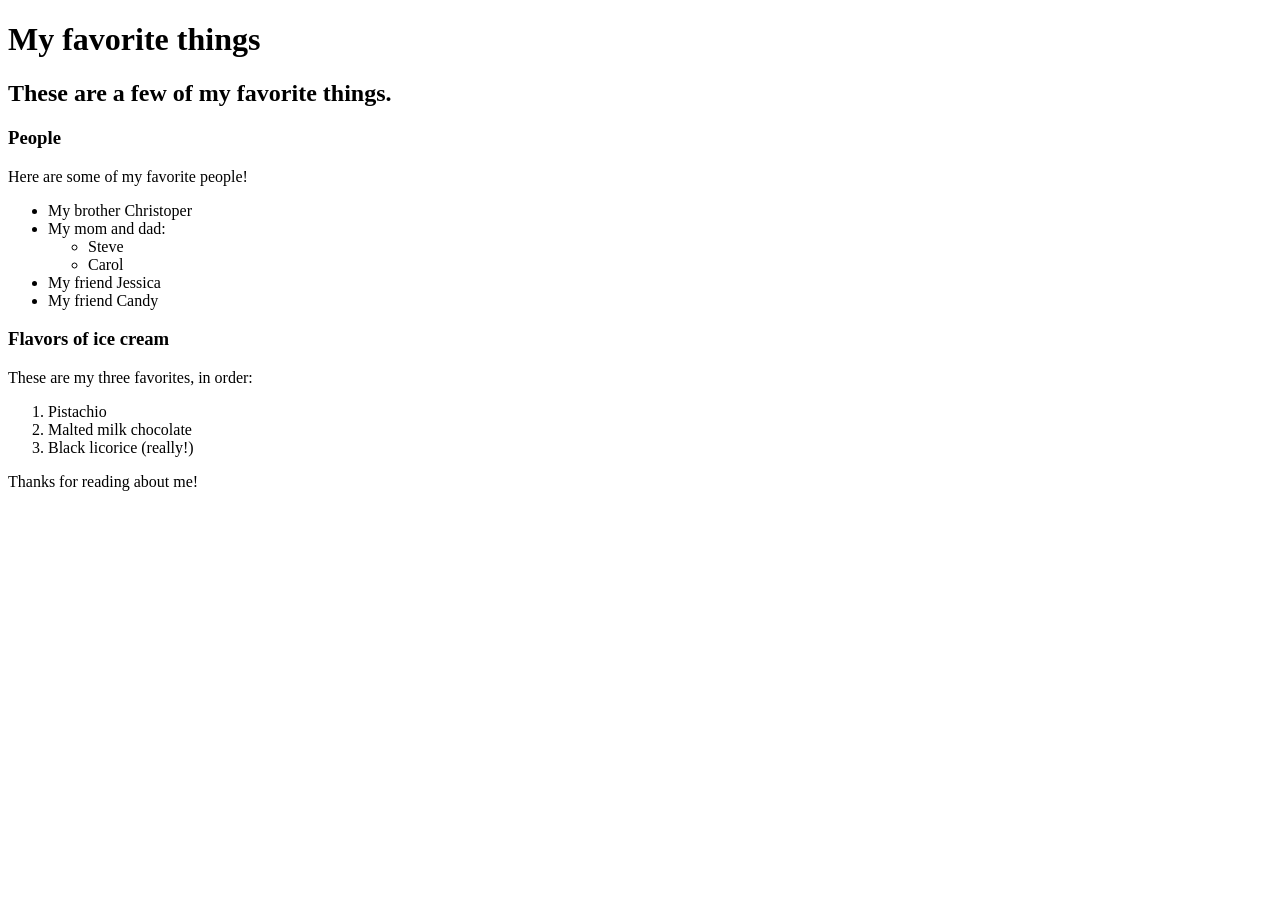
==== favorite-things.html @ 4138f1c3 "add web page with info on favorite things" ====
<!DOCTYPE html>
<html>
  <head>
    <title>Michael's favorite things.</title>
  </head>
  <body>
    <h1>My favorite things</h1>
    <h2>These are a few of my favorite things.</h2>

    <h3>People</h3>
    <p>Here are some of my favorite people!</p>
    <ul>
        <li>My brother Christoper</li>
        <li>My mom and dad:
            <ul>
              <li>Steve</li>
              <li>Carol</li>
            </ul>
        </li>
        <li>My friend Jessica</li>
        <li>My friend Candy</li>
      </ul>

    <h3>Flavors of ice cream</h3>
    <p>These are my three favorites, in order:</p>
    <ol>
        <li>Pistachio</li>
        <li>Malted milk chocolate</li>
        <li>Black licorice (really!)</li>
    </ol>

    <p>Thanks for reading about me!</p>
  </body>
</html>
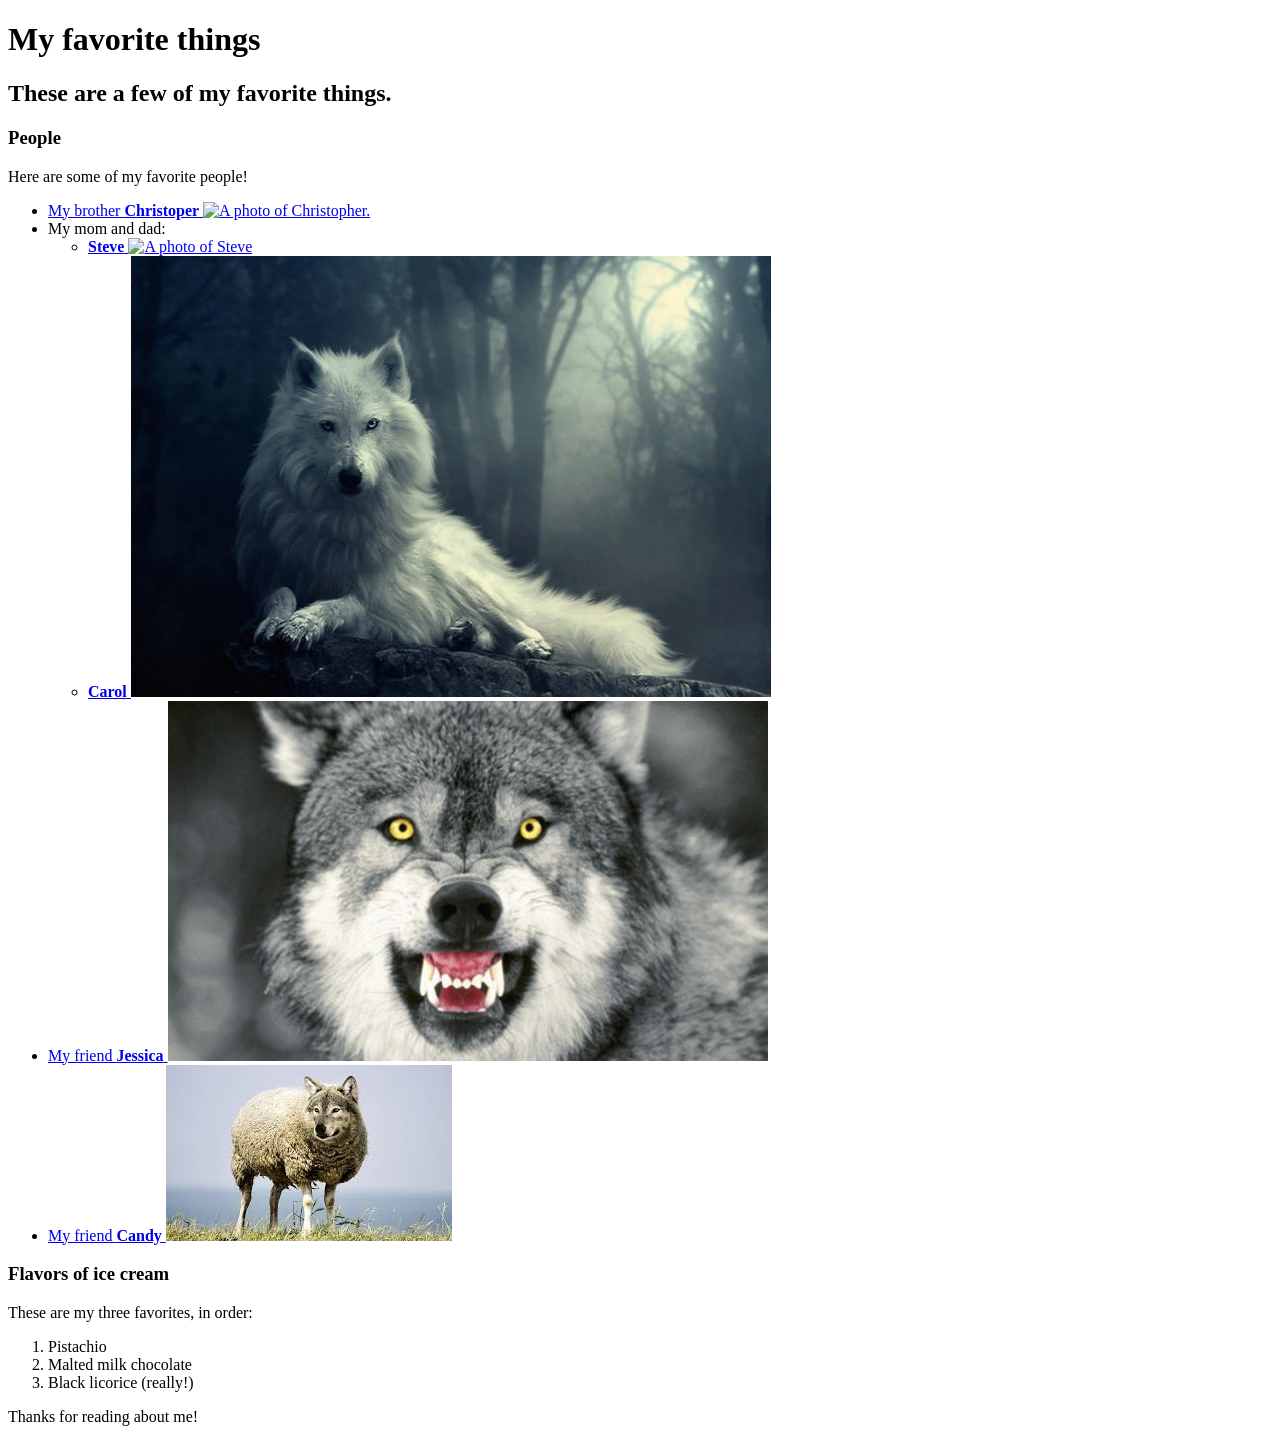
==== commit de292475: "added media of wlvs" ====
--- a/favorite-things.html
+++ b/favorite-things.html
@@ -6,29 +6,52 @@
   <body>
     <h1>My favorite things</h1>
     <h2>These are a few of my favorite things.</h2>
-
     <h3>People</h3>
     <p>Here are some of my favorite people!</p>
     <ul>
-        <li>My brother Christoper</li>
-        <li>My mom and dad:
-            <ul>
-              <li>Steve</li>
-              <li>Carol</li>
-            </ul>
-        </li>
-        <li>My friend Jessica</li>
-        <li>My friend Candy</li>
-      </ul>
-
+      <li>
+        <a href="http://www.example.com/christopher.html">
+          My brother <strong>Christoper</strong>
+          <img src="img/christopher.jpg" alt="A photo of Christopher.">
+        </a>
+      </li>
+      <li>
+        My mom and dad:
+        <ul>
+          <li>
+            <a href="http://www.example.com/steve.html">
+              <strong>Steve</strong>
+              <img src="img/steve.jpg" alt="A photo of Steve">
+            </a>
+          </li>
+          <li>
+            <a href="http://www.example.com/carol.html">
+              <strong>Carol</strong>
+              <img src="img/carol.jpg" alt="A photo of Carol">
+            </a>
+          </li>
+        </ul>
+      </li>
+      <li>
+        <a href="http://www.example.com/jessica.html">
+          My friend <strong>Jessica</strong>
+          <img src="img/jessica.jpg" alt="A photo of jessica">
+        </a>
+      </li>
+      <li>
+        <a href="http://www.example.com/candy.html">
+          My friend <strong>Candy</strong>
+          <img src="img/candy.jpg" alt="A photo of candy">
+        </a>
+      </li>
+    </ul>
     <h3>Flavors of ice cream</h3>
     <p>These are my three favorites, in order:</p>
     <ol>
-        <li>Pistachio</li>
-        <li>Malted milk chocolate</li>
-        <li>Black licorice (really!)</li>
+      <li>Pistachio</li>
+      <li>Malted milk chocolate</li>
+      <li>Black licorice (really!)</li>
     </ol>
-
     <p>Thanks for reading about me!</p>
   </body>
 </html>
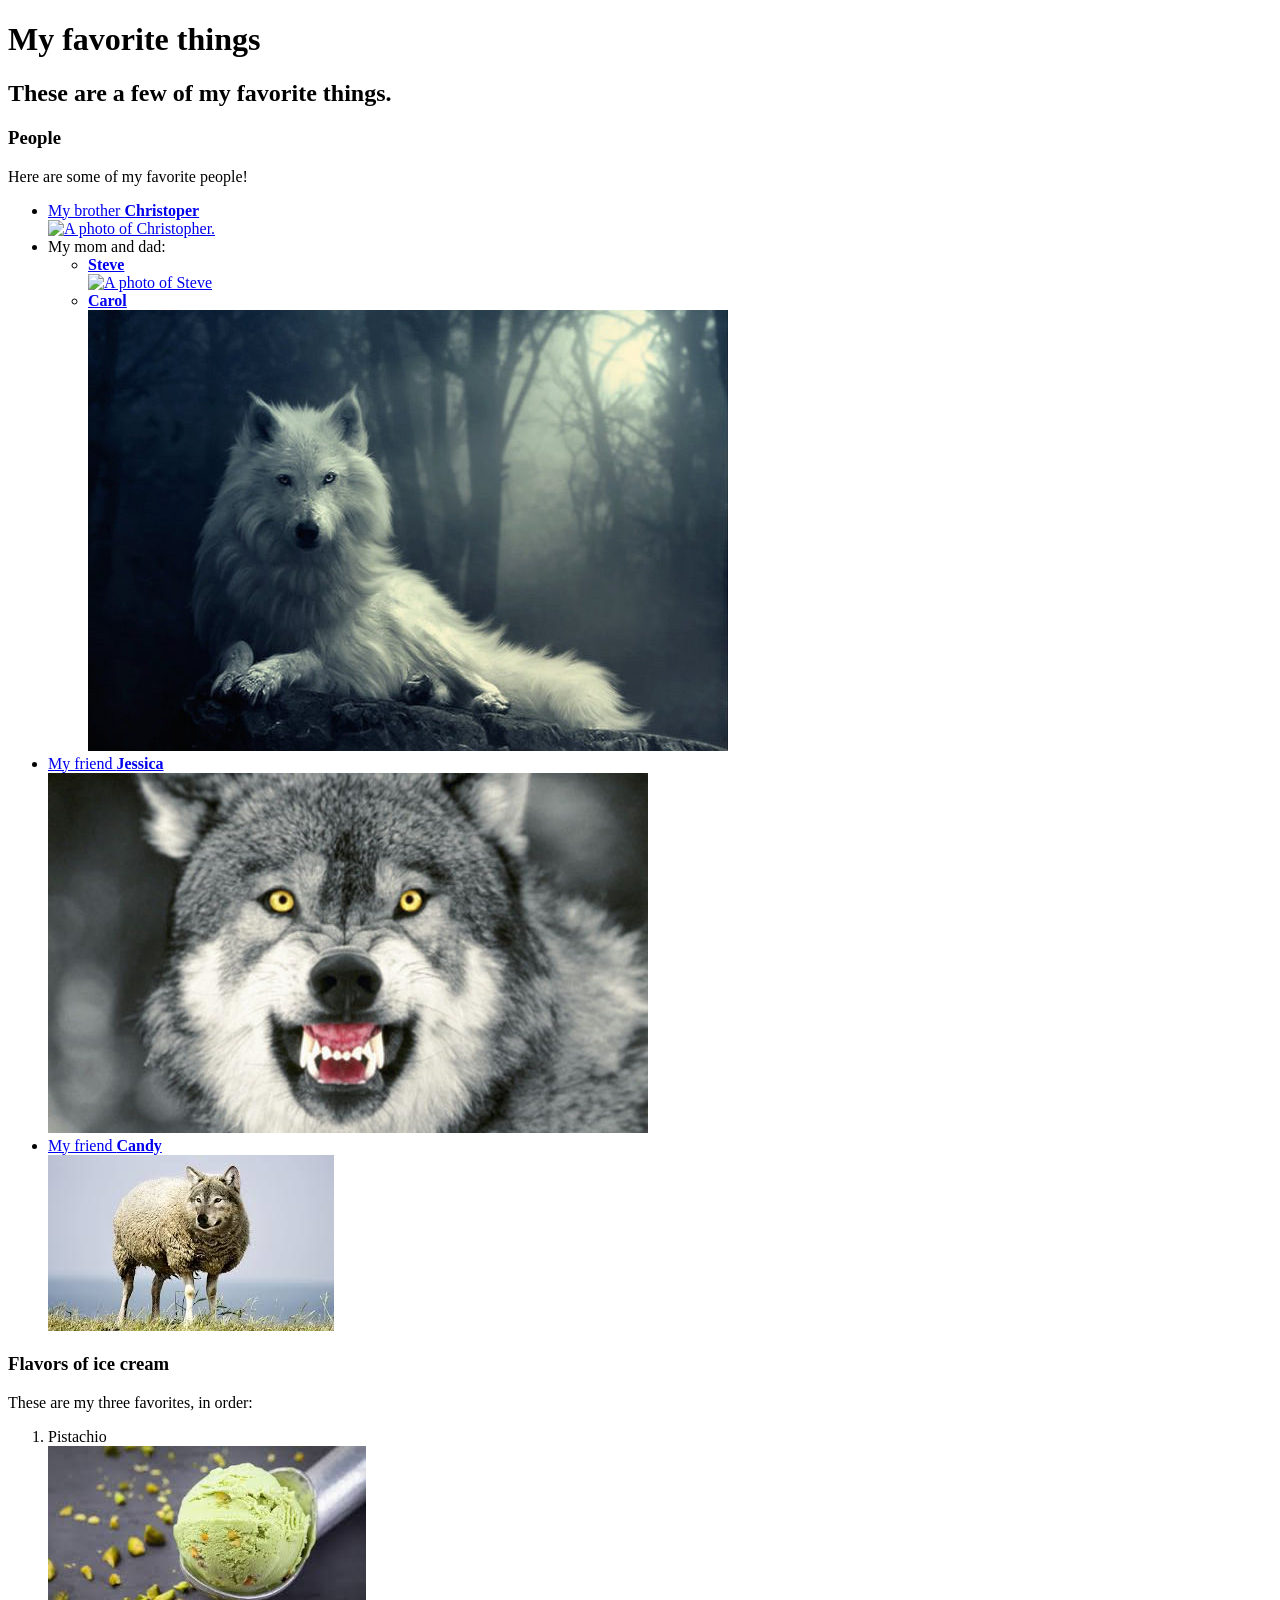
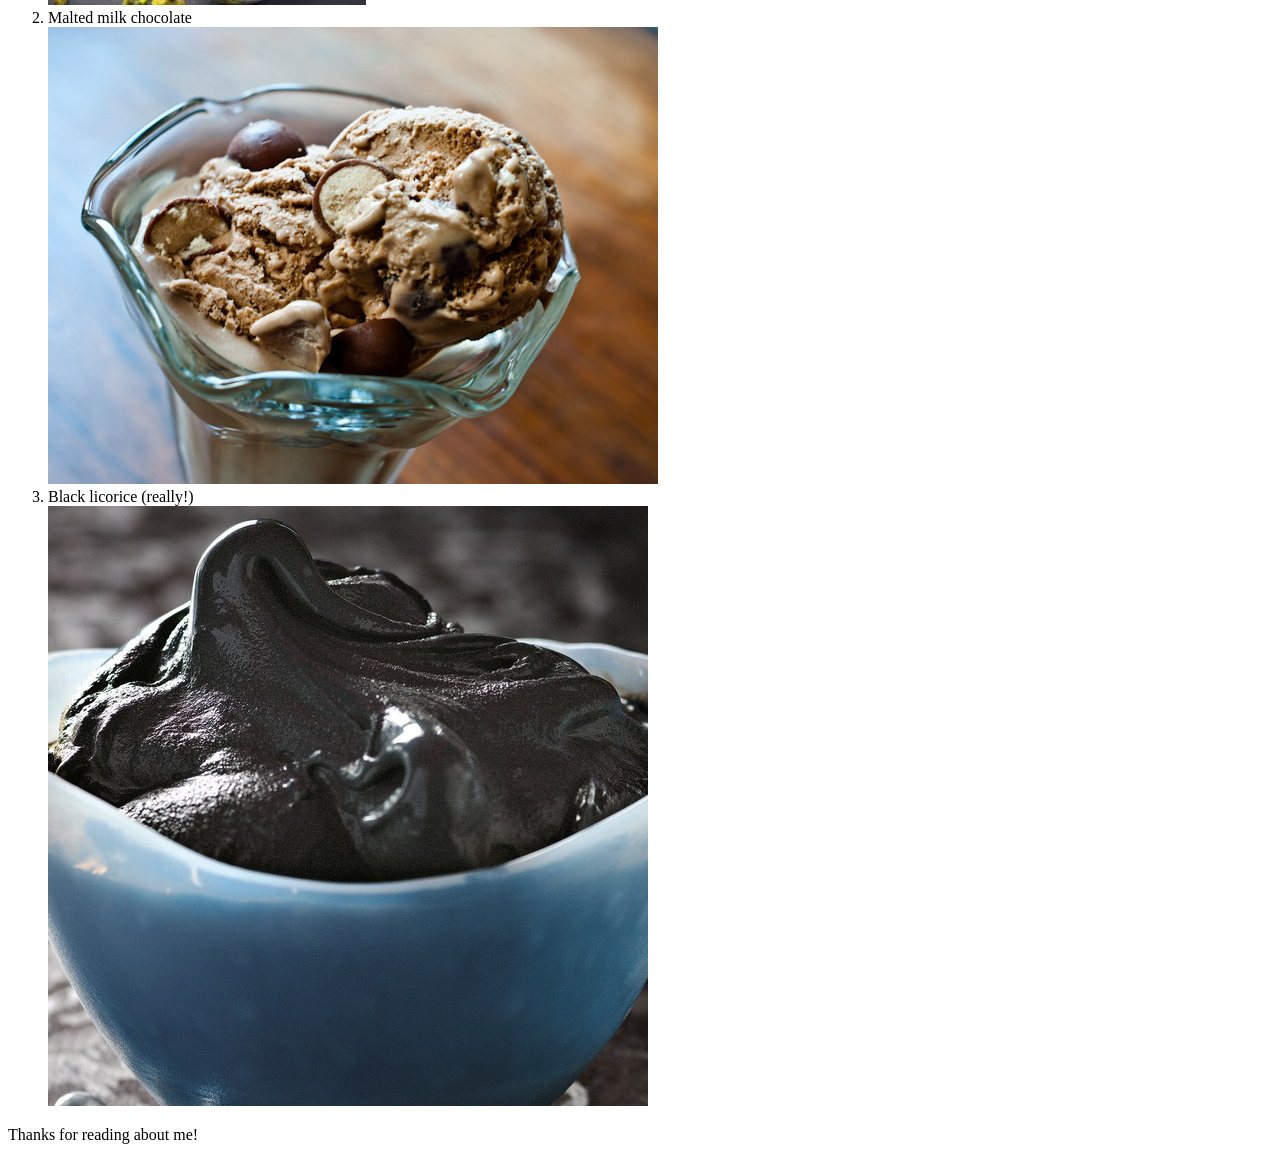
==== commit 039813dd: "added ice cream photos" ====
--- a/favorite-things.html
+++ b/favorite-things.html
@@ -11,7 +11,7 @@
     <ul>
       <li>
         <a href="http://www.example.com/christopher.html">
-          My brother <strong>Christoper</strong>
+          My brother <strong>Christoper</strong><br>
           <img src="img/christopher.jpg" alt="A photo of Christopher.">
         </a>
       </li>
@@ -20,13 +20,13 @@
         <ul>
           <li>
             <a href="http://www.example.com/steve.html">
-              <strong>Steve</strong>
+              <strong>Steve</strong><br>
               <img src="img/steve.jpg" alt="A photo of Steve">
             </a>
           </li>
           <li>
             <a href="http://www.example.com/carol.html">
-              <strong>Carol</strong>
+              <strong>Carol</strong><br>
               <img src="img/carol.jpg" alt="A photo of Carol">
             </a>
           </li>
@@ -34,13 +34,13 @@
       </li>
       <li>
         <a href="http://www.example.com/jessica.html">
-          My friend <strong>Jessica</strong>
+          My friend <strong>Jessica</strong><br>
           <img src="img/jessica.jpg" alt="A photo of jessica">
         </a>
       </li>
       <li>
         <a href="http://www.example.com/candy.html">
-          My friend <strong>Candy</strong>
+          My friend <strong>Candy</strong><br>
           <img src="img/candy.jpg" alt="A photo of candy">
         </a>
       </li>
@@ -48,9 +48,18 @@
     <h3>Flavors of ice cream</h3>
     <p>These are my three favorites, in order:</p>
     <ol>
-      <li>Pistachio</li>
-      <li>Malted milk chocolate</li>
-      <li>Black licorice (really!)</li>
+      <li>
+        Pistachio <br>
+        <img src="img/pistachio.jpg" alt="pistachio ice cream"/>
+      </li>
+      <li>
+        Malted milk chocolate<br>
+        <img src="img/malted.jpg" alt="malted ice cream"/>
+      </li>
+      <li>
+        Black licorice (really!)<br>
+        <img src="img/black-licorice.jpg" alt="black licorice"/>
+      </li>
     </ol>
     <p>Thanks for reading about me!</p>
   </body>
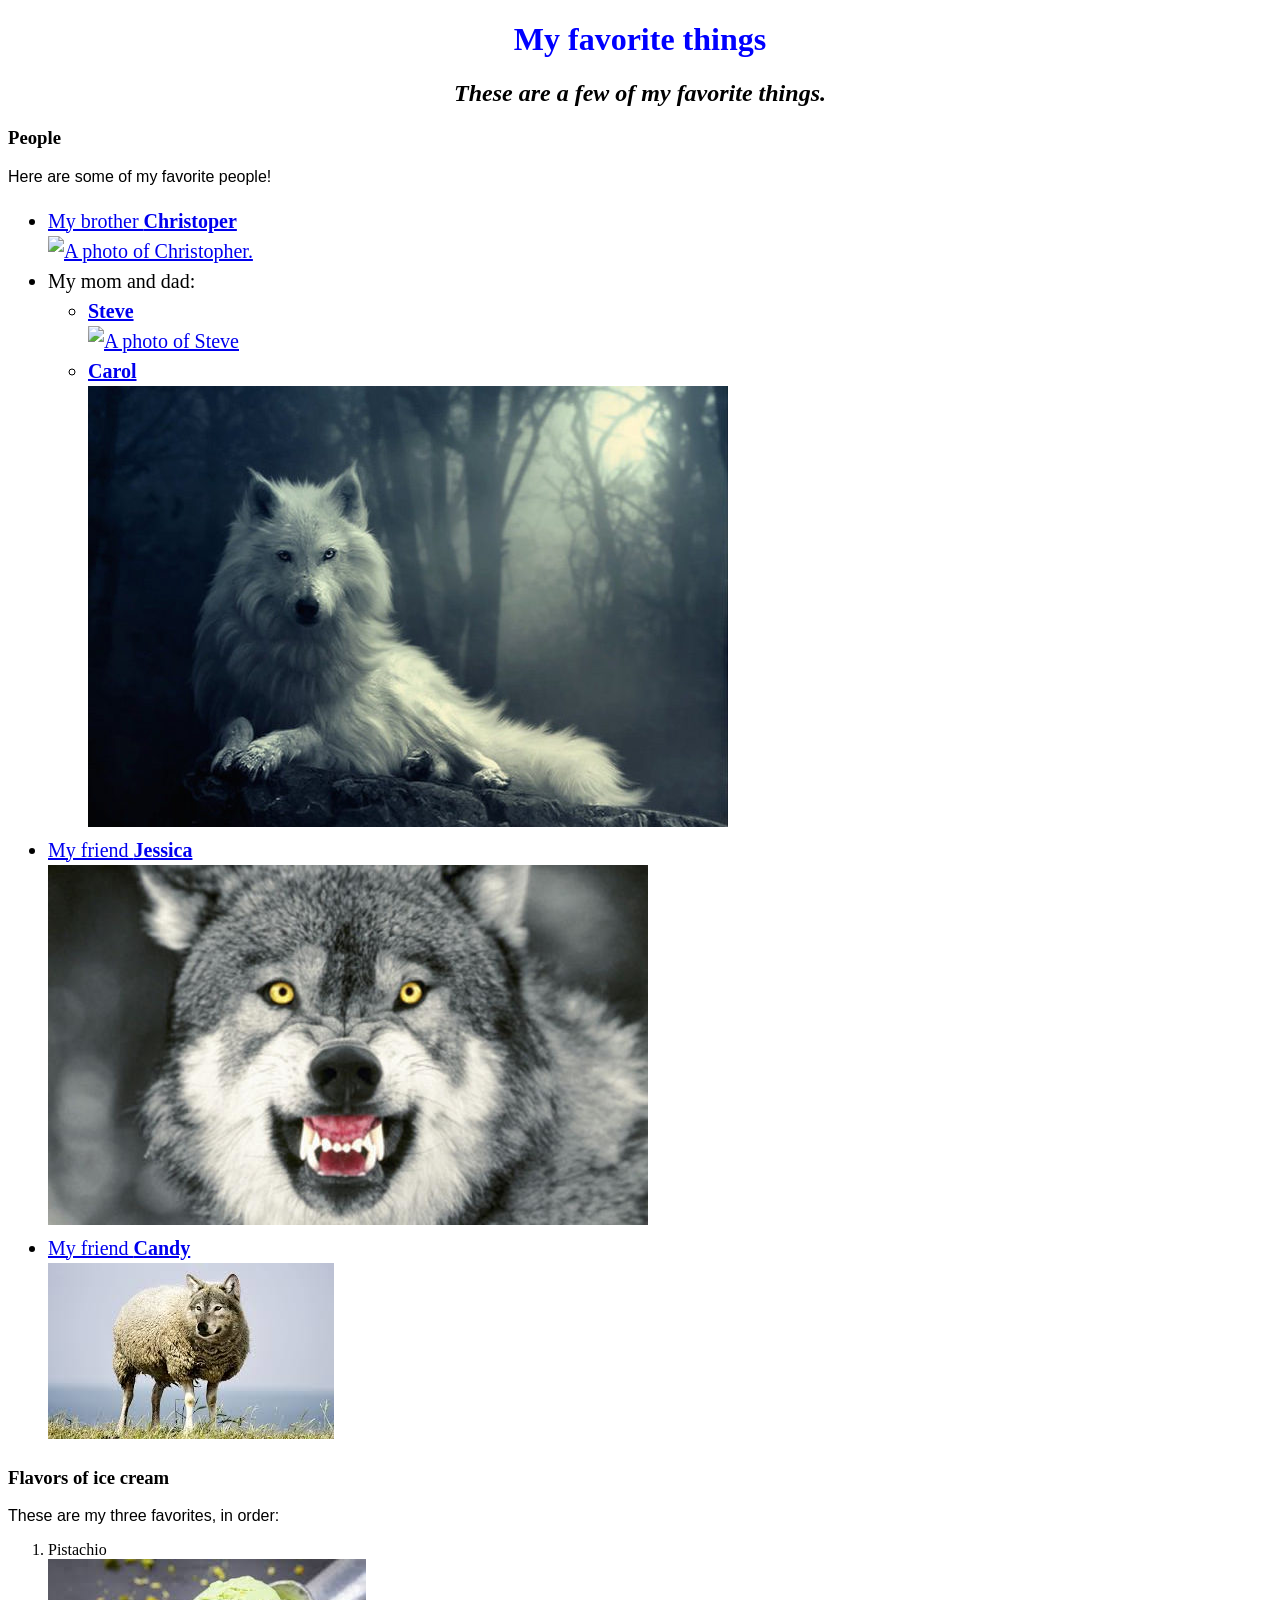
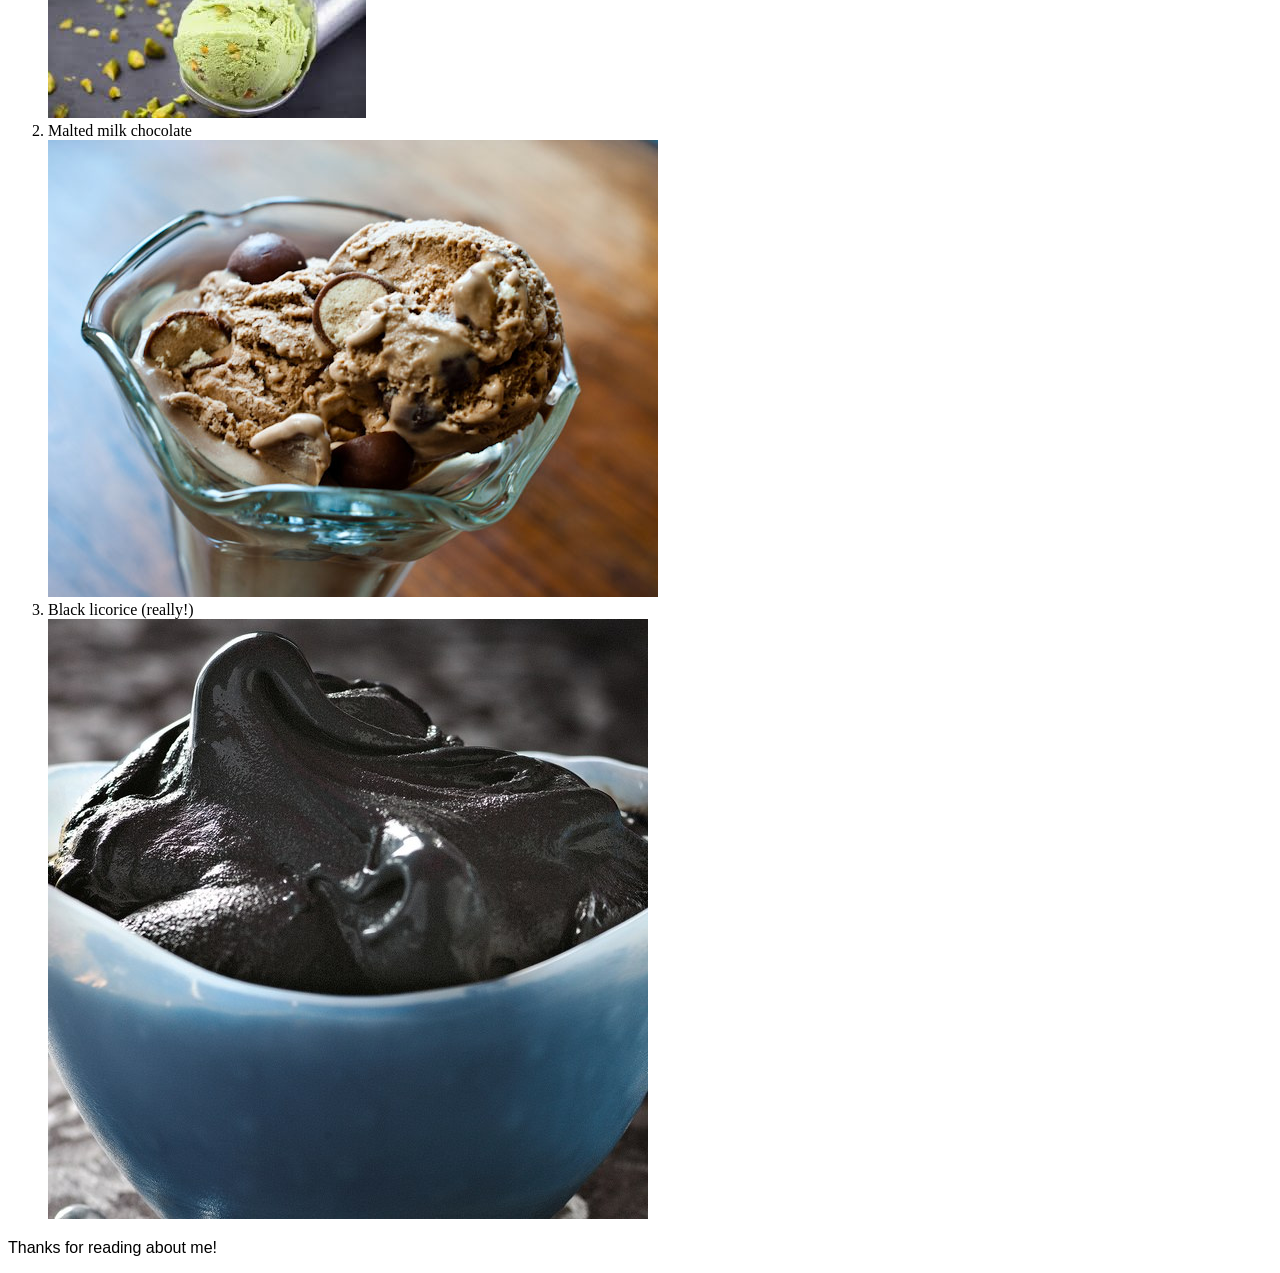
==== commit 70b80698: "added stylesheet to all webpages" ====
--- a/favorite-things.html
+++ b/favorite-things.html
@@ -1,6 +1,7 @@
 <!DOCTYPE html>
 <html>
   <head>
+    <link href="css/styles.css" rel="stylesheet" type="text/css">
     <title>Michael's favorite things.</title>
   </head>
   <body>
--- a/css/styles.css
+++ b/css/styles.css
@@ -0,0 +1,18 @@
+h1 {
+  color: #0000ff;
+  text-align: center;
+}
+
+h2 {
+  font-style: italic;
+  text-align: center;
+}
+
+p {
+  font-family: sans-serif;
+}
+
+ul {
+  font-size: 20px;
+  line-height: 30px;
+}
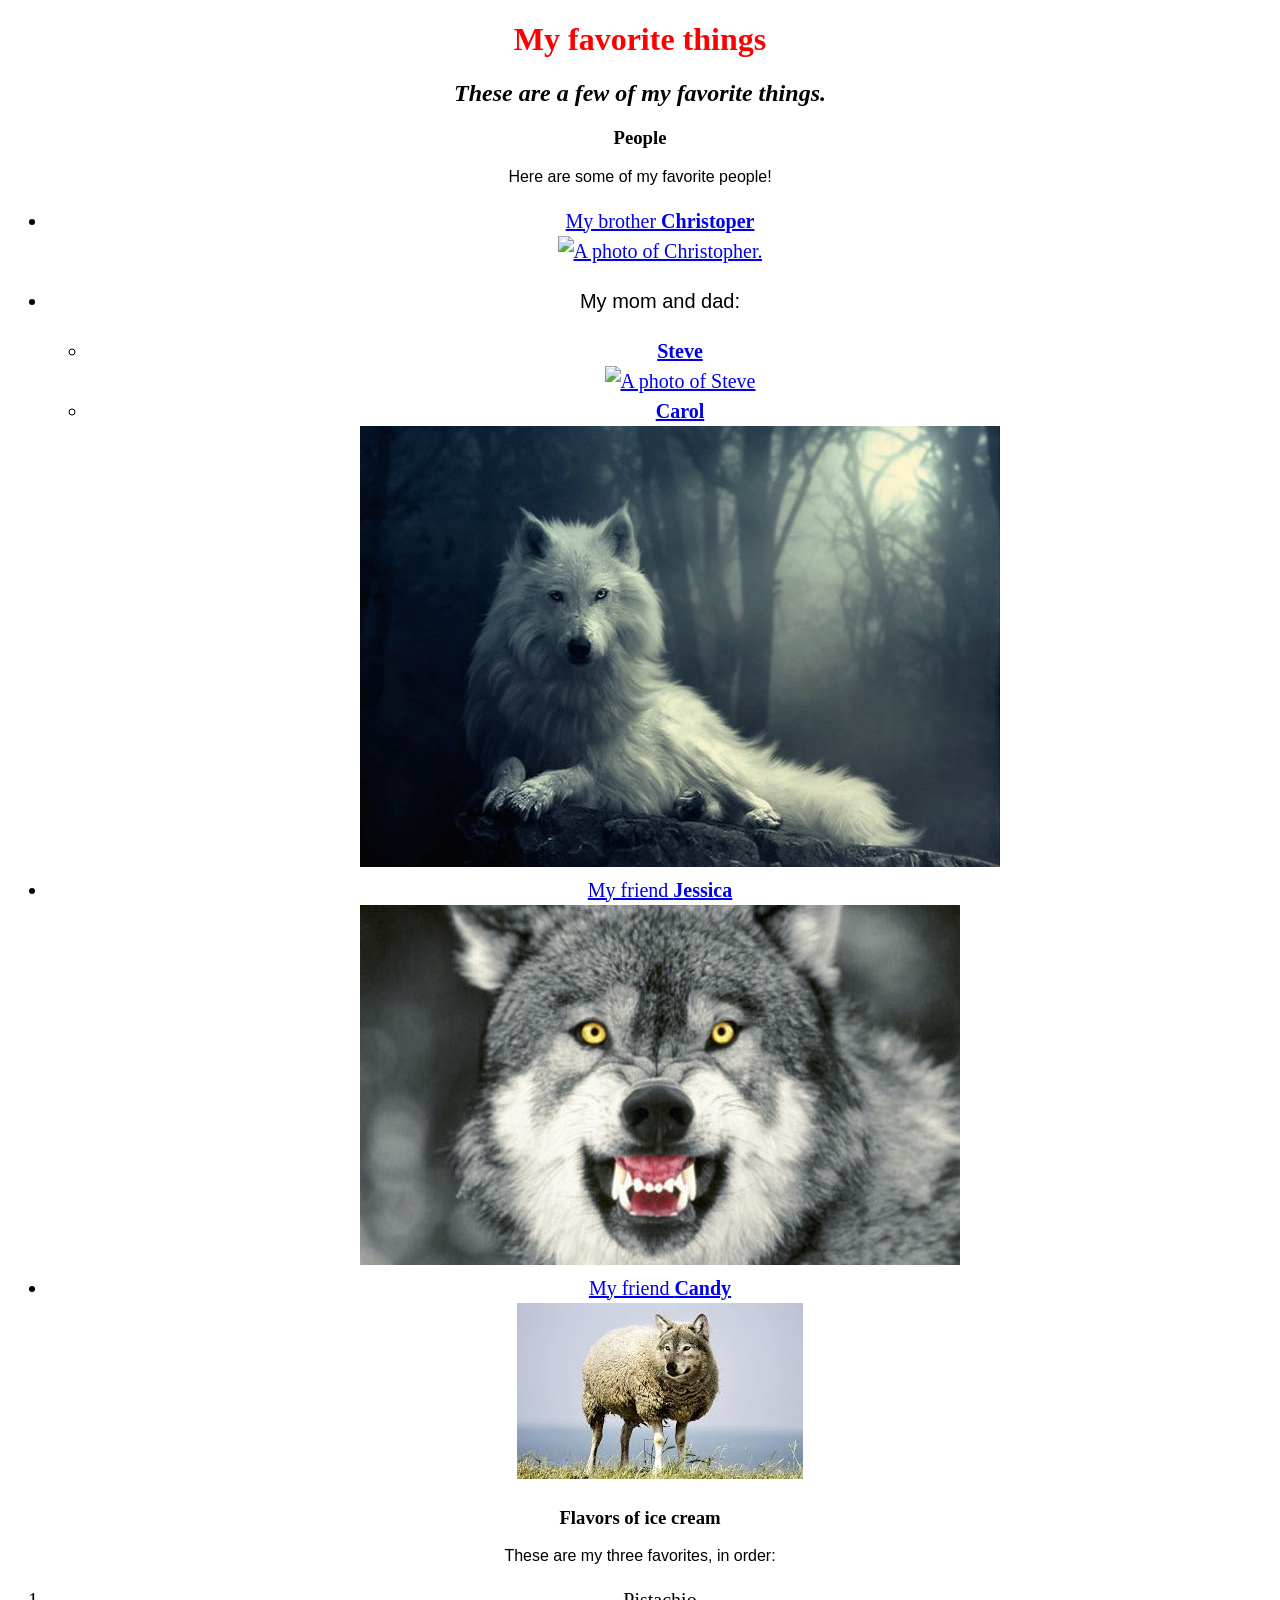
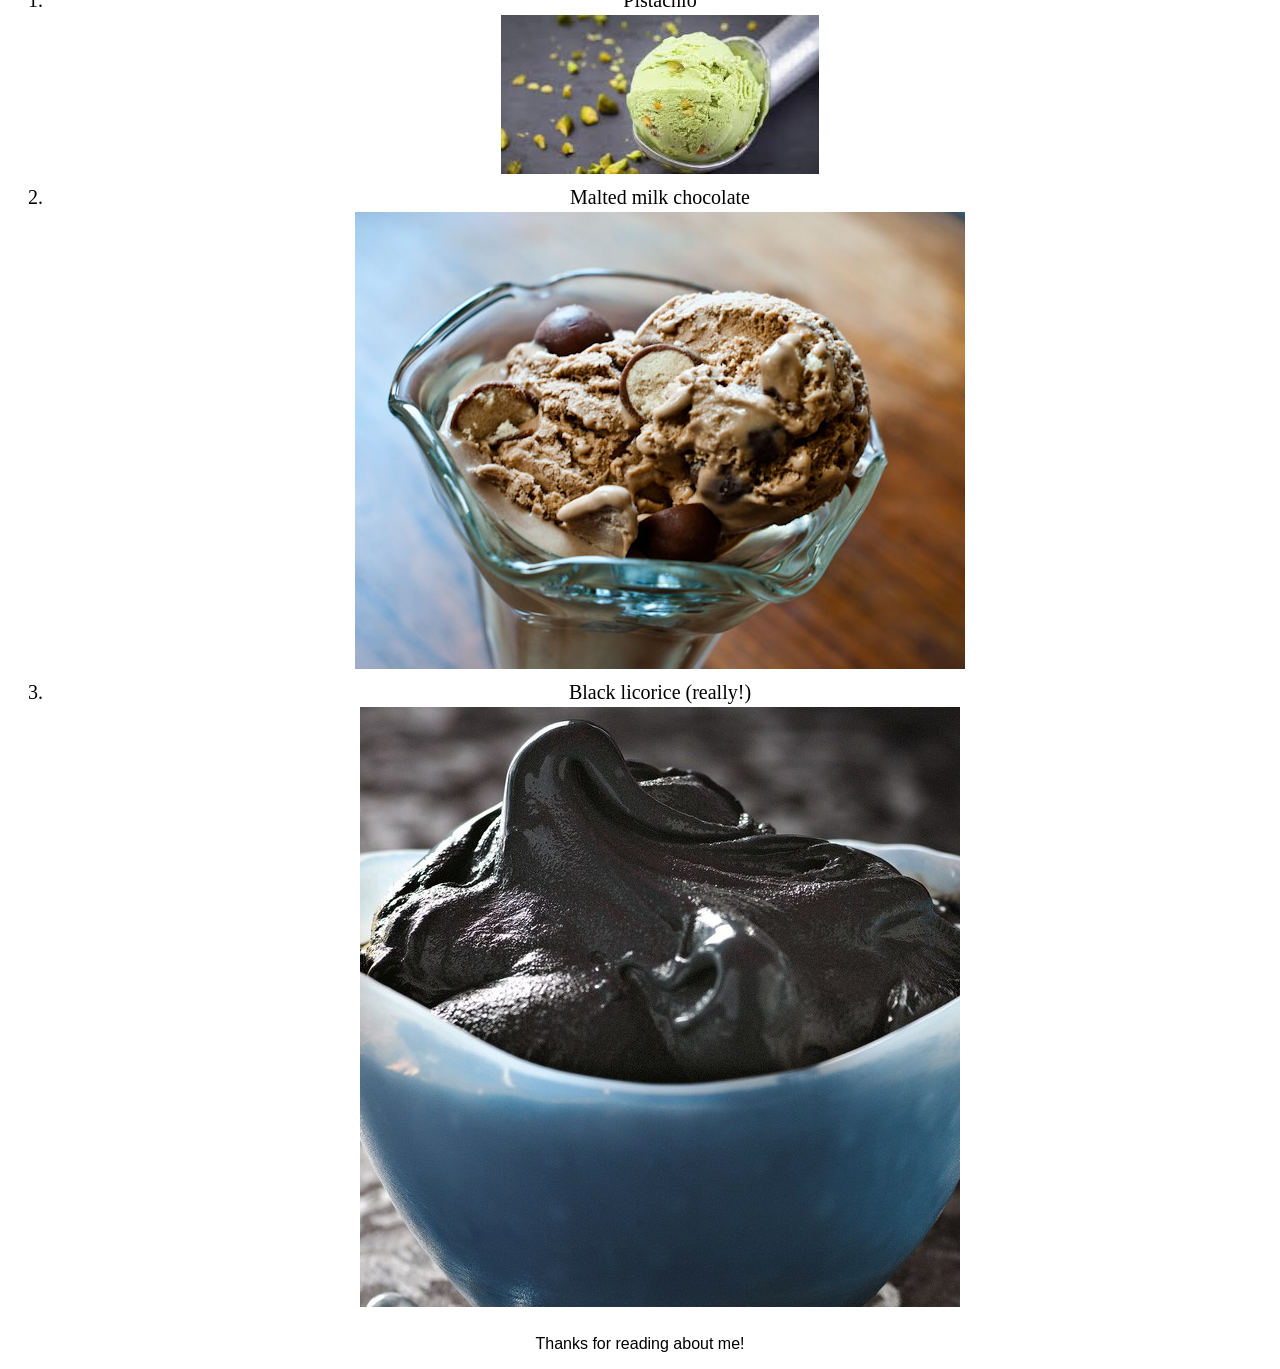
==== commit 651cac9c: "added new styles to favorites page" ====
--- a/favorite-things.html
+++ b/favorite-things.html
@@ -17,7 +17,7 @@
         </a>
       </li>
       <li>
-        My mom and dad:
+        <p>My mom and dad:</p>
         <ul>
           <li>
             <a href="http://www.example.com/steve.html">
--- a/css/styles.css
+++ b/css/styles.css
@@ -1,5 +1,5 @@
 h1 {
-  color: #0000ff;
+  color: #ff0000;
   text-align: center;
 }
 
@@ -8,11 +8,28 @@
   text-align: center;
 }
 
+h3 {
+  font-family: cursive;
+  font-style: normal;
+  text-align: center;
+  font-weight: bolder;
+  line-height: normal;
+}
+
 p {
   font-family: sans-serif;
+  font-weight: lighter;
+  text-align: center;
 }
 
 ul {
   font-size: 20px;
   line-height: 30px;
+  text-align: center;
 }
+
+ol {
+  font-size: 20px;
+  line-height: 30px;
+  text-align: center;
+}
